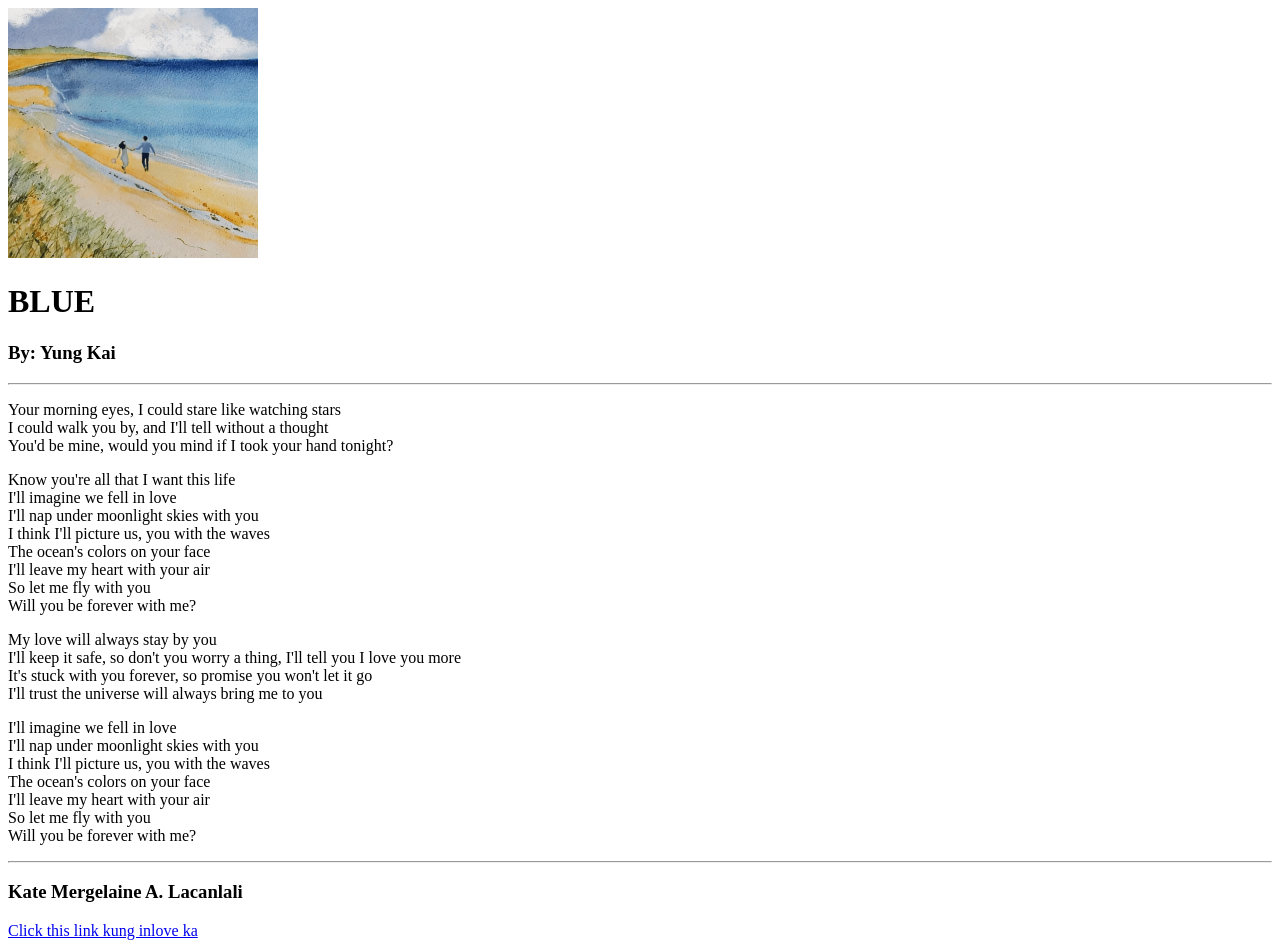
==== Act1/index1.html @ 93791e63 "firt commit" ====
<!DOCTYPE html>
<html>
    <head>
        <title>Lyrics title</title>
        <body>
            <img src="blue.png" alt="blue" width="250">
            <h1>BLUE</h1>
            <h3>By: Yung Kai</h3>
            <hr>
            <p>
                Your morning eyes, I could stare like watching stars <br>
                I could walk you by, and I'll tell without a thought <br>
                You'd be mine, would you mind if I took your hand tonight? </p>
            <p>
                Know you're all that I want this life <br>
                I'll imagine we fell in love <br>
                I'll nap under moonlight skies with you <br>
                I think I'll picture us, you with the waves <br>
                The ocean's colors on your face <br>
                I'll leave my heart with your air <br>
                So let me fly with you <br>
                Will you be forever with me? </p>    
            <p>
                My love will always stay by you <br>
                I'll keep it safe, so don't you worry a thing, I'll tell you I love you more <br>
                It's stuck with you forever, so promise you won't let it go <br>
                I'll trust the universe will always bring me to you </p> 
            <p>
                I'll imagine we fell in love <br>
                I'll nap under moonlight skies with you <br>
                I think I'll picture us, you with the waves <br>
                The ocean's colors on your face <br>
                I'll leave my heart with your air <br>
                So let me fly with you <br>
                Will you be forever with me? </p>   
                <hr>
                <h3>Kate Mergelaine A. Lacanlali</h3>  
                <a href="https://youtu.be/IpFX2vq8HKw?si=IIZif1G8J-NBkbEX">Click this link kung inlove ka</a>
        </body>
    </head>
</html>
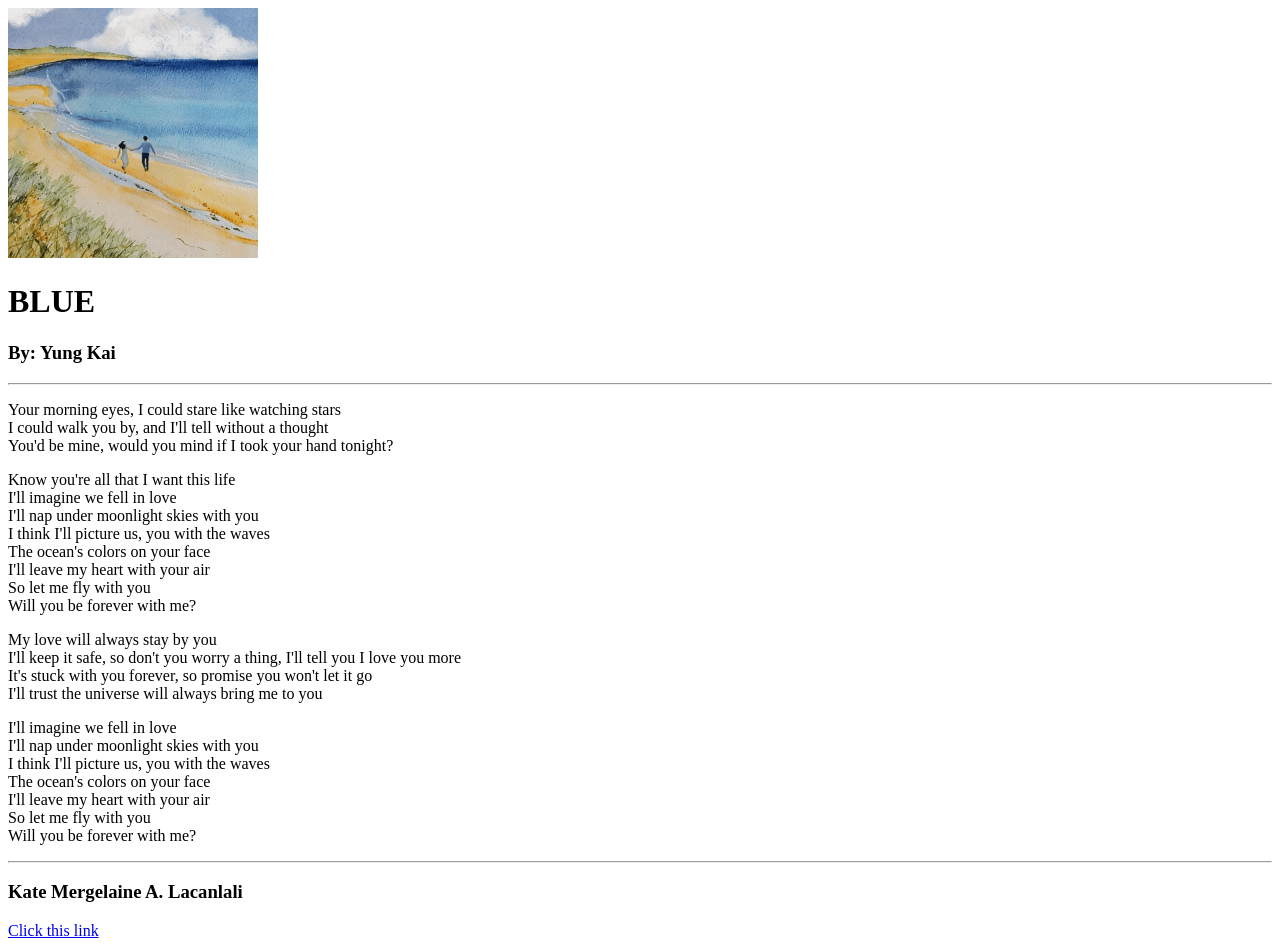
==== commit dd5ab3f9: "Update index1.html" ====
--- a/Act1/index1.html
+++ b/Act1/index1.html
@@ -35,7 +35,7 @@
                 Will you be forever with me? </p>   
                 <hr>
                 <h3>Kate Mergelaine A. Lacanlali</h3>  
-                <a href="https://youtu.be/IpFX2vq8HKw?si=IIZif1G8J-NBkbEX">Click this link kung inlove ka</a>
+                <a href="https://youtu.be/IpFX2vq8HKw?si=IIZif1G8J-NBkbEX">Click this link</a>
         </body>
     </head>
-</html>+</html>
